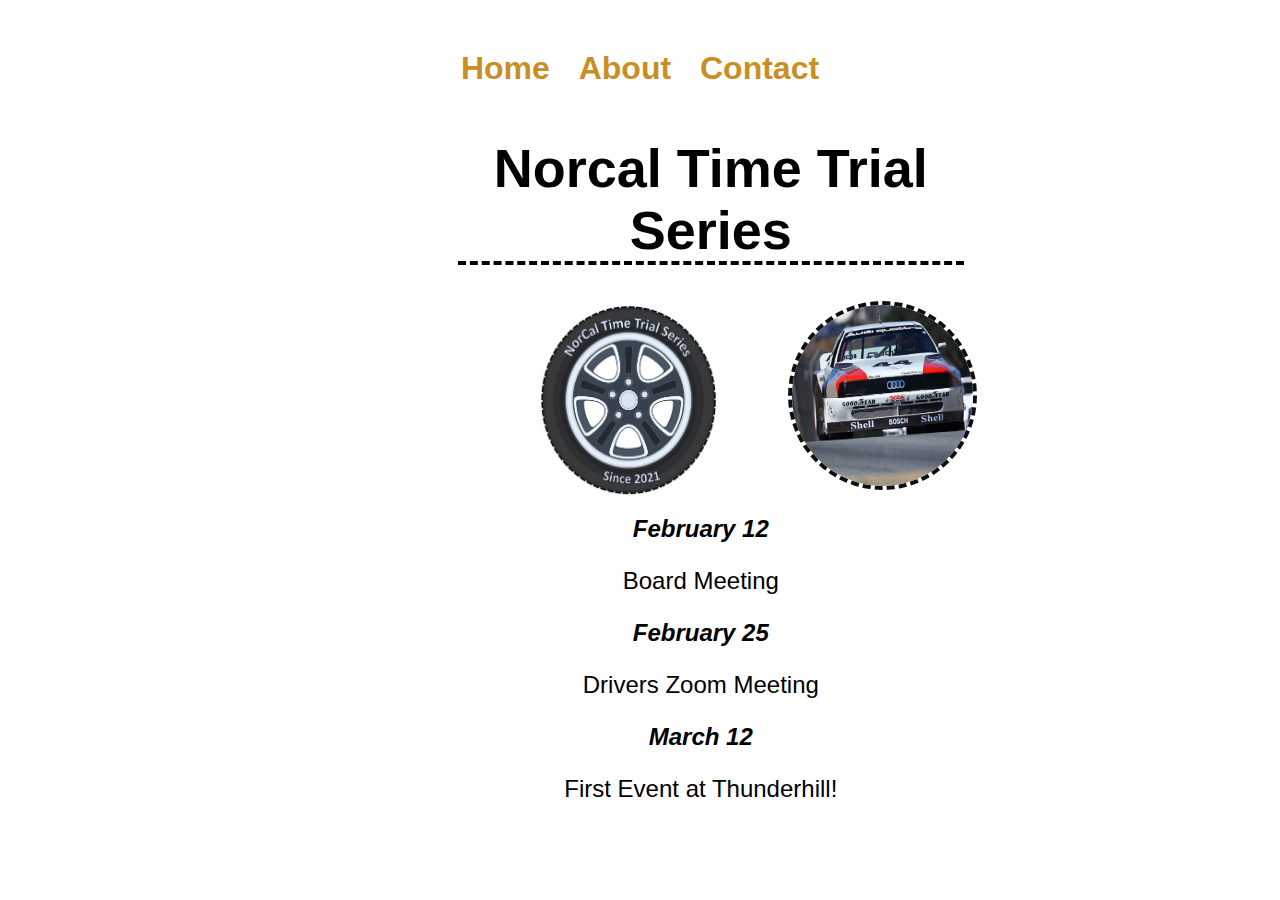
==== index.html @ 57661464 "first commit" ====
<!DOCTYPE html>
<html lang="en">
<head>
    <meta charset="UTF-8">
    <meta name="viewport" content="width=device-width, initial-scale=1.0">
    <title>Home The Norcal Time Trials Series</title>
    <link rel="stylesheet" href=styles\nctss_3.css>
</head>
<body>
    <div class="block1">
        <div class="Norcal">
            <nav>
                <ul>
            <li><a href="./index.html" target="_self"><strong>Home</strong></a></li>
            <li><a href="./about.html" target="_self"><strong>About</strong></a></li>
            <li><a href="./contact.html" target="_self"><strong>Contact</strong></a></li>
        </ul>
        </nav>
        <h1><strong>Norcal Time Trial Series</strong></h1>
    </div>
    <img class="logo"  src="asset/img/LOGO.png" alt="Logo" width="200" height="200" >
</div>

         
        
    
        <div class="block2">
            <img class="car" src="asset/img/Car.png" alt="Car" width="181" height="181" >
            <div class="events">

    <p><strong><em>February 12</strong></em></p>
    <p>Board Meeting</p>

    <p><strong><em>February 25</strong></em></p>
    <p>Drivers Zoom Meeting</p>

    <p><strong><em>March 12</strong></em></p>
    <p>First Event at Thunderhill!
    </p>
</div>
</div>



</body>
</html>
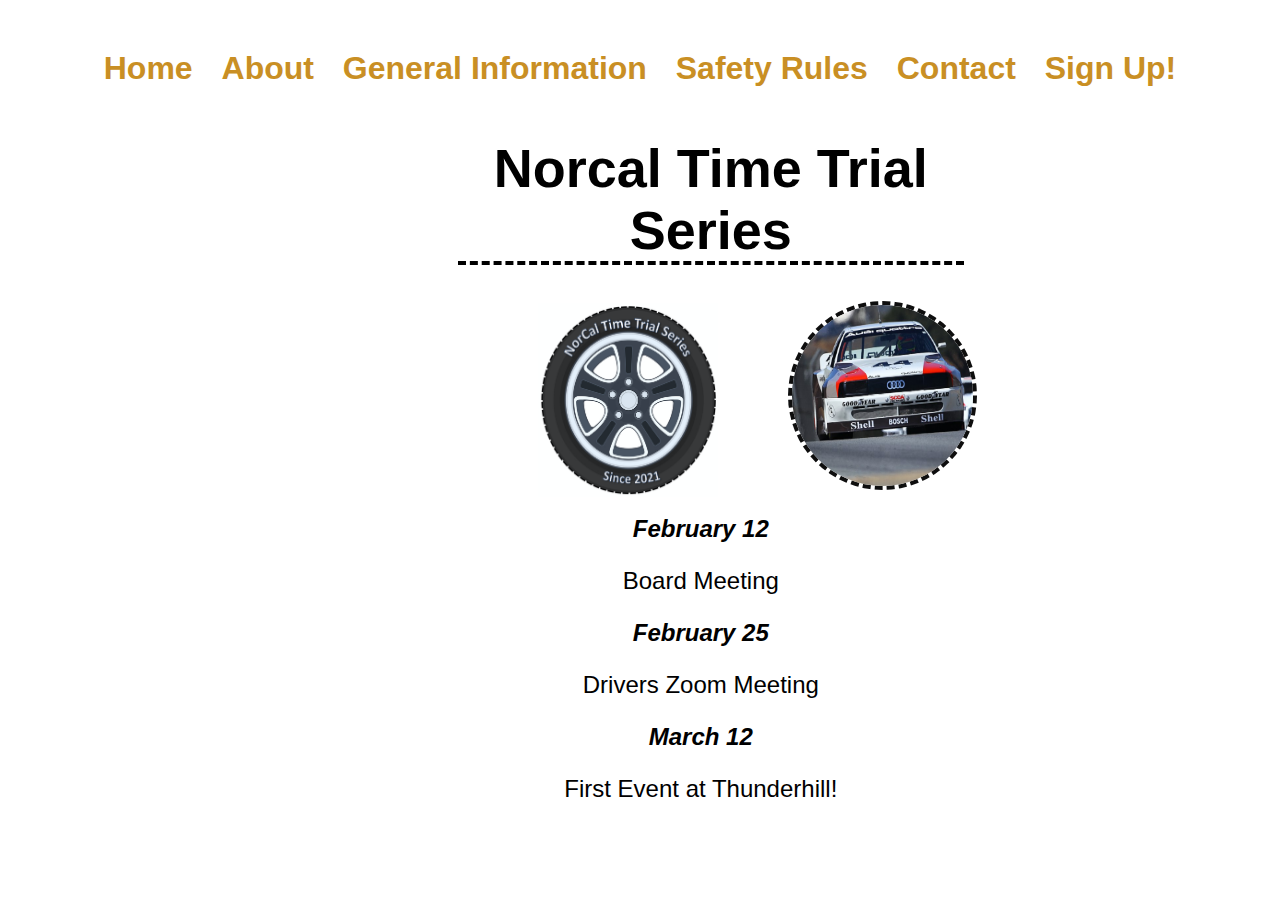
==== commit 3c59a59e: "add" ====
--- a/index.html
+++ b/index.html
@@ -13,7 +13,11 @@
                 <ul>
             <li><a href="./index.html" target="_self"><strong>Home</strong></a></li>
             <li><a href="./about.html" target="_self"><strong>About</strong></a></li>
+            <li><a href="./general.html" target="_blank"><strong>General Information</strong></a></li>
+                <li><a href="./rules.html" target="_blank"><strong>Safety Rules</strong></a></li>
             <li><a href="./contact.html" target="_self"><strong>Contact</strong></a></li>
+            <li><a href="./registration.html" target="_blank"><strong>Sign Up!</strong></a></li>
+            
         </ul>
         </nav>
         <h1><strong>Norcal Time Trial Series</strong></h1>
